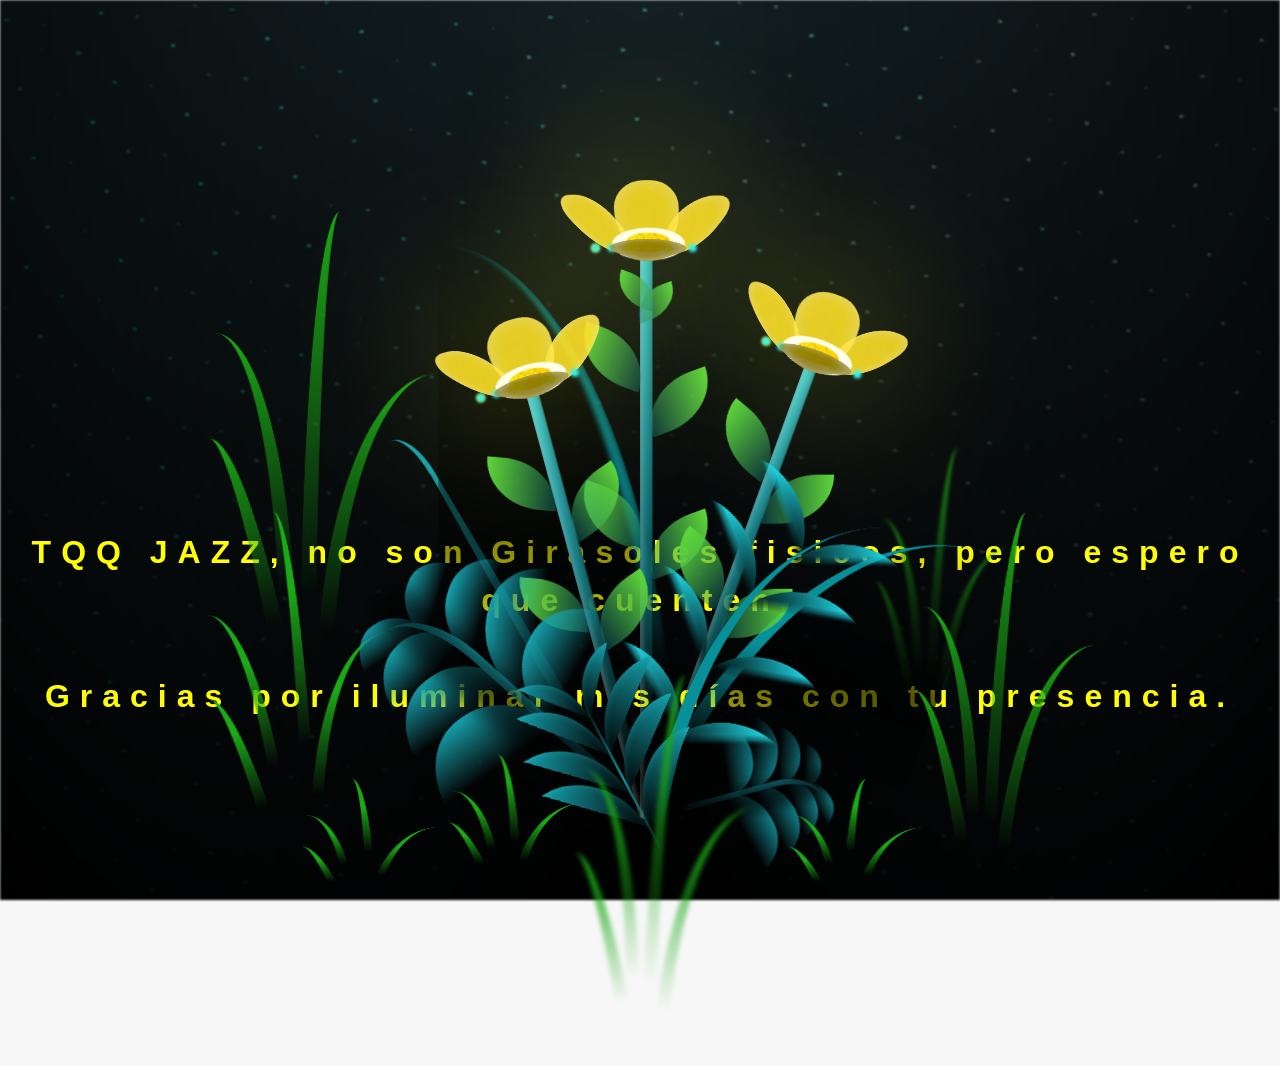
==== flower.html @ 043dde9b "Subida correcta de FlowerWeb" ====
<!DOCTYPE html>
<html lang="es">
  <head>
    <meta charset="UTF-8" />
    <meta http-equiv="X-UA-Compatible" content="IE=edge" />
    <meta name="viewport" content="width=device-width, initial-scale=1.0" />
    <link rel="stylesheet" href="css/main.css" />
    <link rel="icon" href="img/flowers.png" type="image/x-icon" />
    <title>Flower</title>
  </head>
  <body class="container">
    <audio src="sound/ChristianBasso&HaienQiu-Flowers.mp3" autoplay></audio>
    <div id="lyrics">
     
    </div>
    <h1 class="titulo">TQQ JAZZ, no son Girasoles fisicos, pero espero que cuenten. <br> <br>
      Gracias por iluminar mis días con tu presencia.</h1>
  
    <div class="night"></div>
    <div class="flowers">
      <div class="flower flower--1">
        <div class="flower__leafs flower__leafs--1">
          <div class="flower__leaf flower__leaf--1"></div>
          <div class="flower__leaf flower__leaf--2"></div>
          <div class="flower__leaf flower__leaf--3"></div>
          <div class="flower__leaf flower__leaf--4"></div>
          <div class="flower__white-circle"></div>

          <div class="flower__light flower__light--1"></div>
          <div class="flower__light flower__light--2"></div>
          <div class="flower__light flower__light--3"></div>
          <div class="flower__light flower__light--4"></div>
          <div class="flower__light flower__light--5"></div>
          <div class="flower__light flower__light--6"></div>
          <div class="flower__light flower__light--7"></div>
          <div class="flower__light flower__light--8"></div>
        </div>
        <div class="flower__line">
          <div class="flower__line__leaf flower__line__leaf--1"></div>
          <div class="flower__line__leaf flower__line__leaf--2"></div>
          <div class="flower__line__leaf flower__line__leaf--3"></div>
          <div class="flower__line__leaf flower__line__leaf--4"></div>
          <div class="flower__line__leaf flower__line__leaf--5"></div>
          <div class="flower__line__leaf flower__line__leaf--6"></div>
        </div>
      </div>

      <div class="flower flower--2">
        <div class="flower__leafs flower__leafs--2">
          <div class="flower__leaf flower__leaf--1"></div>
          <div class="flower__leaf flower__leaf--2"></div>
          <div class="flower__leaf flower__leaf--3"></div>
          <div class="flower__leaf flower__leaf--4"></div>
          <div class="flower__white-circle"></div>

          <div class="flower__light flower__light--1"></div>
          <div class="flower__light flower__light--2"></div>
          <div class="flower__light flower__light--3"></div>
          <div class="flower__light flower__light--4"></div>
          <div class="flower__light flower__light--5"></div>
          <div class="flower__light flower__light--6"></div>
          <div class="flower__light flower__light--7"></div>
          <div class="flower__light flower__light--8"></div>
        </div>
        <div class="flower__line">
          <div class="flower__line__leaf flower__line__leaf--1"></div>
          <div class="flower__line__leaf flower__line__leaf--2"></div>
          <div class="flower__line__leaf flower__line__leaf--3"></div>
          <div class="flower__line__leaf flower__line__leaf--4"></div>
        </div>
      </div>

      <div class="flower flower--3">
        <div class="flower__leafs flower__leafs--3">
          <div class="flower__leaf flower__leaf--1"></div>
          <div class="flower__leaf flower__leaf--2"></div>
          <div class="flower__leaf flower__leaf--3"></div>
          <div class="flower__leaf flower__leaf--4"></div>
          <div class="flower__white-circle"></div>

          <div class="flower__light flower__light--1"></div>
          <div class="flower__light flower__light--2"></div>
          <div class="flower__light flower__light--3"></div>
          <div class="flower__light flower__light--4"></div>
          <div class="flower__light flower__light--5"></div>
          <div class="flower__light flower__light--6"></div>
          <div class="flower__light flower__light--7"></div>
          <div class="flower__light flower__light--8"></div>
        </div>
        <div class="flower__line">
          <div class="flower__line__leaf flower__line__leaf--1"></div>
          <div class="flower__line__leaf flower__line__leaf--2"></div>
          <div class="flower__line__leaf flower__line__leaf--3"></div>
          <div class="flower__line__leaf flower__line__leaf--4"></div>
        </div>
      </div>

      <div class="grow-ans" style="--d: 1.2s">
        <div class="flower__g-long">
          <div class="flower__g-long__top"></div>
          <div class="flower__g-long__bottom"></div>
        </div>
      </div>

      <div class="growing-grass">
        <div class="flower__grass flower__grass--1">
          <div class="flower__grass--top"></div>
          <div class="flower__grass--bottom"></div>
          <div class="flower__grass__leaf flower__grass__leaf--1"></div>
          <div class="flower__grass__leaf flower__grass__leaf--2"></div>
          <div class="flower__grass__leaf flower__grass__leaf--3"></div>
          <div class="flower__grass__leaf flower__grass__leaf--4"></div>
          <div class="flower__grass__leaf flower__grass__leaf--5"></div>
          <div class="flower__grass__leaf flower__grass__leaf--6"></div>
          <div class="flower__grass__leaf flower__grass__leaf--7"></div>
          <div class="flower__grass__leaf flower__grass__leaf--8"></div>
          <div class="flower__grass__overlay"></div>
        </div>
      </div>

      <div class="growing-grass">
        <div class="flower__grass flower__grass--2">
          <div class="flower__grass--top"></div>
          <div class="flower__grass--bottom"></div>
          <div class="flower__grass__leaf flower__grass__leaf--1"></div>
          <div class="flower__grass__leaf flower__grass__leaf--2"></div>
          <div class="flower__grass__leaf flower__grass__leaf--3"></div>
          <div class="flower__grass__leaf flower__grass__leaf--4"></div>
          <div class="flower__grass__leaf flower__grass__leaf--5"></div>
          <div class="flower__grass__leaf flower__grass__leaf--6"></div>
          <div class="flower__grass__leaf flower__grass__leaf--7"></div>
          <div class="flower__grass__leaf flower__grass__leaf--8"></div>
          <div class="flower__grass__overlay"></div>
        </div>
      </div>

      <div class="grow-ans" style="--d: 2.4s">
        <div class="flower__g-right flower__g-right--1">
          <div class="leaf"></div>
        </div>
      </div>

      <div class="grow-ans" style="--d: 2.8s">
        <div class="flower__g-right flower__g-right--2">
          <div class="leaf"></div>
        </div>
      </div>

      <div class="grow-ans" style="--d: 2.8s">
        <div class="flower__g-front">
          <div
            class="flower__g-front__leaf-wrapper flower__g-front__leaf-wrapper--1"
          >
            <div class="flower__g-front__leaf"></div>
          </div>
          <div
            class="flower__g-front__leaf-wrapper flower__g-front__leaf-wrapper--2"
          >
            <div class="flower__g-front__leaf"></div>
          </div>
          <div
            class="flower__g-front__leaf-wrapper flower__g-front__leaf-wrapper--3"
          >
            <div class="flower__g-front__leaf"></div>
          </div>
          <div
            class="flower__g-front__leaf-wrapper flower__g-front__leaf-wrapper--4"
          >
            <div class="flower__g-front__leaf"></div>
          </div>
          <div
            class="flower__g-front__leaf-wrapper flower__g-front__leaf-wrapper--5"
          >
            <div class="flower__g-front__leaf"></div>
          </div>
          <div
            class="flower__g-front__leaf-wrapper flower__g-front__leaf-wrapper--6"
          >
            <div class="flower__g-front__leaf"></div>
          </div>
          <div
            class="flower__g-front__leaf-wrapper flower__g-front__leaf-wrapper--7"
          >
            <div class="flower__g-front__leaf"></div>
          </div>
          <div
            class="flower__g-front__leaf-wrapper flower__g-front__leaf-wrapper--8"
          >
            <div class="flower__g-front__leaf"></div>
          </div>
          <div class="flower__g-front__line"></div>
        </div>
      </div>

      <div class="grow-ans" style="--d: 3.2s">
        <div class="flower__g-fr">
          <div class="leaf"></div>
          <div class="flower__g-fr__leaf flower__g-fr__leaf--1"></div>
          <div class="flower__g-fr__leaf flower__g-fr__leaf--2"></div>
          <div class="flower__g-fr__leaf flower__g-fr__leaf--3"></div>
          <div class="flower__g-fr__leaf flower__g-fr__leaf--4"></div>
          <div class="flower__g-fr__leaf flower__g-fr__leaf--5"></div>
          <div class="flower__g-fr__leaf flower__g-fr__leaf--6"></div>
          <div class="flower__g-fr__leaf flower__g-fr__leaf--7"></div>
          <div class="flower__g-fr__leaf flower__g-fr__leaf--8"></div>
        </div>
      </div>

      <div class="long-g long-g--0">
        <div class="grow-ans" style="--d: 3s">
          <div class="leaf leaf--0"></div>
        </div>
        <div class="grow-ans" style="--d: 2.2s">
          <div class="leaf leaf--1"></div>
        </div>
        <div class="grow-ans" style="--d: 3.4s">
          <div class="leaf leaf--2"></div>
        </div>
        <div class="grow-ans" style="--d: 3.6s">
          <div class="leaf leaf--3"></div>
        </div>
      </div>

      <div class="long-g long-g--1">
        <div class="grow-ans" style="--d: 3.6s">
          <div class="leaf leaf--0"></div>
        </div>
        <div class="grow-ans" style="--d: 3.8s">
          <div class="leaf leaf--1"></div>
        </div>
        <div class="grow-ans" style="--d: 4s">
          <div class="leaf leaf--2"></div>
        </div>
        <div class="grow-ans" style="--d: 4.2s">
          <div class="leaf leaf--3"></div>
        </div>
      </div>

      <div class="long-g long-g--2">
        <div class="grow-ans" style="--d: 4s">
          <div class="leaf leaf--0"></div>
        </div>
        <div class="grow-ans" style="--d: 4.2s">
          <div class="leaf leaf--1"></div>
        </div>
        <div class="grow-ans" style="--d: 4.4s">
          <div class="leaf leaf--2"></div>
        </div>
        <div class="grow-ans" style="--d: 4.6s">
          <div class="leaf leaf--3"></div>
        </div>
      </div>

      <div class="long-g long-g--3">
        <div class="grow-ans" style="--d: 4s">
          <div class="leaf leaf--0"></div>
        </div>
        <div class="grow-ans" style="--d: 4.2s">
          <div class="leaf leaf--1"></div>
        </div>
        <div class="grow-ans" style="--d: 3s">
          <div class="leaf leaf--2"></div>
        </div>
        <div class="grow-ans" style="--d: 3.6s">
          <div class="leaf leaf--3"></div>
        </div>
      </div>

      <div class="long-g long-g--4">
        <div class="grow-ans" style="--d: 4s">
          <div class="leaf leaf--0"></div>
        </div>
        <div class="grow-ans" style="--d: 4.2s">
          <div class="leaf leaf--1"></div>
        </div>
        <div class="grow-ans" style="--d: 3s">
          <div class="leaf leaf--2"></div>
        </div>
        <div class="grow-ans" style="--d: 3.6s">
          <div class="leaf leaf--3"></div>
        </div>
      </div>

      <div class="long-g long-g--5">
        <div class="grow-ans" style="--d: 4s">
          <div class="leaf leaf--0"></div>
        </div>
        <div class="grow-ans" style="--d: 4.2s">
          <div class="leaf leaf--1"></div>
        </div>
        <div class="grow-ans" style="--d: 3s">
          <div class="leaf leaf--2"></div>
        </div>
        <div class="grow-ans" style="--d: 3.6s">
          <div class="leaf leaf--3"></div>
        </div>
      </div>

      <div class="long-g long-g--6">
        <div class="grow-ans" style="--d: 4.2s">
          <div class="leaf leaf--0"></div>
        </div>
        <div class="grow-ans" style="--d: 4.4s">
          <div class="leaf leaf--1"></div>
        </div>
        <div class="grow-ans" style="--d: 4.6s">
          <div class="leaf leaf--2"></div>
        </div>
        <div class="grow-ans" style="--d: 4.8s">
          <div class="leaf leaf--3"></div>
        </div>
      </div>

      <div class="long-g long-g--7">
        <div class="grow-ans" style="--d: 3s">
          <div class="leaf leaf--0"></div>
        </div>
        <div class="grow-ans" style="--d: 3.2s">
          <div class="leaf leaf--1"></div>
        </div>
        <div class="grow-ans" style="--d: 3.5s">
          <div class="leaf leaf--2"></div>
        </div>
        <div class="grow-ans" style="--d: 3.6s">
          <div class="leaf leaf--3"></div>
        </div>
      </div>
    </div>
    <script src="anim.js"></script>
    <script src="main.js"></script>
  </body>
</html>
---- css/main.css ----
*,
*::after,
*::before {
  padding: 0;
  margin: 0;
  box-sizing: border-box;
}

:root {
  --dark-color: #000;
}

body {
  display: flex;
  align-items: flex-end;
  justify-content: center;
  min-height: 100vh;
  background-color: var(--dark-color);
  overflow: hidden;
  perspective: 1000px;
}

#lyrics {
  font-size: 28px;
  font-family: "Franklin Gothic Medium", "Arial Narrow", Arial, sans-serif;
  color: white;
  position: absolute;
  margin-bottom: 20%;
  z-index: 1;
  font-weight: bold;
  letter-spacing: 4px;
}
@media only screen and (max-width: 600px) {
  /* Estilos específicos para dispositivos con un ancho máximo de 600px */
  #lyrics {
      font-size: 14px; /* Reduce el tamaño del texto para dispositivos más pequeños */
      margin-bottom: 530px;
      letter-spacing: 3px;
  }

}
.titulo {
  margin-bottom: 180px;
  font-family: "Arial Narrow", Arial, sans-serif;
  color: yellow;
  position: absolute;
  font-weight: bold;
  letter-spacing: 10px;
  opacity: 0;
  animation: fadeIn 3s ease-in-out forwards;
  text-align: center;
}
@keyframes fadeIn {
  from {
    opacity: 0;
  }
  to {
    opacity: 1;
  }
}

.night {
  z-index: -1;
  position: absolute;
  left: 50%;
  top: 0;
  transform: translateX(-50%);
  width: 100%;
  height: 100%;
  filter: blur(0.1vmin);
  background-image: radial-gradient(
      ellipse at top,
      transparent 0%,
      var(--dark-color)
    ),
    radial-gradient(
      ellipse at bottom,
      var(--dark-color),
      rgba(145, 233, 255, 0.2)
    ),
    repeating-linear-gradient(
      220deg,
      rgb(0, 0, 0) 0px,
      rgb(0, 0, 0) 19px,
      transparent 19px,
      transparent 22px
    ),
    repeating-linear-gradient(
      189deg,
      rgb(0, 0, 0) 0px,
      rgb(0, 0, 0) 19px,
      transparent 19px,
      transparent 22px
    ),
    repeating-linear-gradient(
      148deg,
      rgb(0, 0, 0) 0px,
      rgb(0, 0, 0) 19px,
      transparent 19px,
      transparent 22px
    ),
    linear-gradient(90deg, rgb(0, 255, 250), rgb(240, 240, 240));
}

.flowers {
  position: relative;
  transform: scale(0.9);
  /*margin-bottom: 100px;
  */
}

@media only screen and (max-width: 600px) {
  /* Estilos específicos para dispositivos con un ancho máximo de 600px */
.flowers {
      font-size: 14px;
      margin-bottom: 35%;
      letter-spacing: 3px;
      transform: scale(1.0);
}

}

.flower {
  position: absolute;
  bottom: 10vmin;
  transform-origin: bottom center;
  z-index: 10;
  --fl-speed: 0.8s;
}
.flower--1 {
  -webkit-animation: moving-flower-1 4s linear infinite;
  animation: moving-flower-1 4s linear infinite;
}
.flower--1 .flower__line {
  height: 70vmin;
  -webkit-animation-delay: 0.3s;
  animation-delay: 0.3s;
}
.flower--1 .flower__line__leaf--1 {
  -webkit-animation: blooming-leaf-right var(--fl-speed) 1.6s backwards;
  animation: blooming-leaf-right var(--fl-speed) 1.6s backwards;
}
.flower--1 .flower__line__leaf--2 {
  -webkit-animation: blooming-leaf-right var(--fl-speed) 1.4s backwards;
  animation: blooming-leaf-right var(--fl-speed) 1.4s backwards;
}
.flower--1 .flower__line__leaf--3 {
  -webkit-animation: blooming-leaf-left var(--fl-speed) 1.2s backwards;
  animation: blooming-leaf-left var(--fl-speed) 1.2s backwards;
}
.flower--1 .flower__line__leaf--4 {
  -webkit-animation: blooming-leaf-left var(--fl-speed) 1s backwards;
  animation: blooming-leaf-left var(--fl-speed) 1s backwards;
}
.flower--1 .flower__line__leaf--5 {
  -webkit-animation: blooming-leaf-right var(--fl-speed) 1.8s backwards;
  animation: blooming-leaf-right var(--fl-speed) 1.8s backwards;
}
.flower--1 .flower__line__leaf--6 {
  -webkit-animation: blooming-leaf-left var(--fl-speed) 2s backwards;
  animation: blooming-leaf-left var(--fl-speed) 2s backwards;
}
.flower--2 {
  left: 50%;
  transform: rotate(20deg);
  -webkit-animation: moving-flower-2 4s linear infinite;
  animation: moving-flower-2 4s linear infinite;
}
.flower--2 .flower__line {
  height: 60vmin;
  -webkit-animation-delay: 0.6s;
  animation-delay: 0.6s;
}
.flower--2 .flower__line__leaf--1 {
  -webkit-animation: blooming-leaf-right var(--fl-speed) 1.9s backwards;
  animation: blooming-leaf-right var(--fl-speed) 1.9s backwards;
}
.flower--2 .flower__line__leaf--2 {
  -webkit-animation: blooming-leaf-right var(--fl-speed) 1.7s backwards;
  animation: blooming-leaf-right var(--fl-speed) 1.7s backwards;
}
.flower--2 .flower__line__leaf--3 {
  -webkit-animation: blooming-leaf-left var(--fl-speed) 1.5s backwards;
  animation: blooming-leaf-left var(--fl-speed) 1.5s backwards;
}
.flower--2 .flower__line__leaf--4 {
  -webkit-animation: blooming-leaf-left var(--fl-speed) 1.3s backwards;
  animation: blooming-leaf-left var(--fl-speed) 1.3s backwards;
}
.flower--3 {
  left: 50%;
  transform: rotate(-15deg);
  -webkit-animation: moving-flower-3 4s linear infinite;
  animation: moving-flower-3 4s linear infinite;
}
.flower--3 .flower__line {
  -webkit-animation-delay: 0.9s;
  animation-delay: 0.9s;
}
.flower--3 .flower__line__leaf--1 {
  -webkit-animation: blooming-leaf-right var(--fl-speed) 2.5s backwards;
  animation: blooming-leaf-right var(--fl-speed) 2.5s backwards;
}
.flower--3 .flower__line__leaf--2 {
  -webkit-animation: blooming-leaf-right var(--fl-speed) 2.3s backwards;
  animation: blooming-leaf-right var(--fl-speed) 2.3s backwards;
}
.flower--3 .flower__line__leaf--3 {
  -webkit-animation: blooming-leaf-left var(--fl-speed) 2.1s backwards;
  animation: blooming-leaf-left var(--fl-speed) 2.1s backwards;
}
.flower--3 .flower__line__leaf--4 {
  -webkit-animation: blooming-leaf-left var(--fl-speed) 1.9s backwards;
  animation: blooming-leaf-left var(--fl-speed) 1.9s backwards;
}
.flower__leafs {
  position: relative;
  -webkit-animation: blooming-flower 2s backwards;
  animation: blooming-flower 2s backwards;
}
.flower__leafs--1 {
  -webkit-animation-delay: 1.1s;
  animation-delay: 1.1s;
}
.flower__leafs--2 {
  -webkit-animation-delay: 1.4s;
  animation-delay: 1.4s;
}
.flower__leafs--3 {
  -webkit-animation-delay: 1.7s;
  animation-delay: 1.7s;
}
.flower__leafs::after {
  content: "";
  position: absolute;
  left: 0;
  top: 0;
  transform: translate(-50%, -100%);
  width: 8vmin;
  height: 8vmin;
  background-color: #f9fd25;
  /* background-color: #fd2525; */
  filter: blur(10vmin);
}
.flower__leaf {
  position: absolute;
  bottom: 0;
  left: 50%;
  width: 8vmin;
  height: 11vmin;
  border-radius: 51% 49% 47% 53%/44% 45% 55% 69%;
  background-color: #253bfd;
  background-color: #fddd25;
  transform-origin: bottom center;
  opacity: 0.9;
  box-shadow: inset 0 0 2vmin rgba(255, 255, 255, 0.5);
}
.flower__leaf--1 {
  transform: translate(-10%, 1%) rotateY(40deg) rotateX(-50deg);
}
.flower__leaf--2 {
  transform: translate(-50%, -4%) rotateX(40deg);
}
.flower__leaf--3 {
  transform: translate(-90%, 0%) rotateY(45deg) rotateX(50deg);
}
.flower__leaf--4 {
  width: 8vmin;
  height: 8vmin;
  transform-origin: bottom left;
  border-radius: 4vmin 10vmin 4vmin 4vmin;
  transform: translate(0%, 18%) rotateX(70deg) rotate(-43deg);
  background-color: #7c6901;
  z-index: 1;
  opacity: 0.8;
}
.flower__white-circle {
  position: absolute;
  left: -3.5vmin;
  top: -3vmin;
  width: 9vmin;
  height: 4vmin;
  border-radius: 50%;
  background-color: #fff;
}
.flower__white-circle::after {
  content: "";
  position: absolute;
  left: 50%;
  top: 45%;
  transform: translate(-50%, -50%);
  width: 60%;
  height: 60%;
  border-radius: inherit;
  background-image: repeating-linear-gradient(
      135deg,
      rgba(0, 0, 0, 0.03) 0px,
      rgba(0, 0, 0, 0.03) 1px,
      transparent 1px,
      transparent 12px
    ),
    repeating-linear-gradient(
      45deg,
      rgba(0, 0, 0, 0.03) 0px,
      rgba(0, 0, 0, 0.03) 1px,
      transparent 1px,
      transparent 12px
    ),
    repeating-linear-gradient(
      67.5deg,
      rgba(0, 0, 0, 0.03) 0px,
      rgba(0, 0, 0, 0.03) 1px,
      transparent 1px,
      transparent 12px
    ),
    repeating-linear-gradient(
      135deg,
      rgba(0, 0, 0, 0.03) 0px,
      rgba(0, 0, 0, 0.03) 1px,
      transparent 1px,
      transparent 12px
    ),
    repeating-linear-gradient(
      45deg,
      rgba(0, 0, 0, 0.03) 0px,
      rgba(0, 0, 0, 0.03) 1px,
      transparent 1px,
      transparent 12px
    ),
    repeating-linear-gradient(
      112.5deg,
      rgba(0, 0, 0, 0.03) 0px,
      rgba(0, 0, 0, 0.03) 1px,
      transparent 1px,
      transparent 12px
    ),
    repeating-linear-gradient(
      112.5deg,
      rgba(0, 0, 0, 0.03) 0px,
      rgba(0, 0, 0, 0.03) 1px,
      transparent 1px,
      transparent 12px
    ),
    repeating-linear-gradient(
      45deg,
      rgba(0, 0, 0, 0.03) 0px,
      rgba(0, 0, 0, 0.03) 1px,
      transparent 1px,
      transparent 12px
    ),
    repeating-linear-gradient(
      22.5deg,
      rgba(0, 0, 0, 0.03) 0px,
      rgba(0, 0, 0, 0.03) 1px,
      transparent 1px,
      transparent 12px
    ),
    repeating-linear-gradient(
      45deg,
      rgba(0, 0, 0, 0.03) 0px,
      rgba(0, 0, 0, 0.03) 1px,
      transparent 1px,
      transparent 12px
    ),
    repeating-linear-gradient(
      22.5deg,
      rgba(0, 0, 0, 0.03) 0px,
      rgba(0, 0, 0, 0.03) 1px,
      transparent 1px,
      transparent 12px
    ),
    repeating-linear-gradient(
      135deg,
      rgba(0, 0, 0, 0.03) 0px,
      rgba(0, 0, 0, 0.03) 1px,
      transparent 1px,
      transparent 12px
    ),
    repeating-linear-gradient(
      157.5deg,
      rgba(0, 0, 0, 0.03) 0px,
      rgba(0, 0, 0, 0.03) 1px,
      transparent 1px,
      transparent 12px
    ),
    repeating-linear-gradient(
      67.5deg,
      rgba(0, 0, 0, 0.03) 0px,
      rgba(0, 0, 0, 0.03) 1px,
      transparent 1px,
      transparent 12px
    ),
    repeating-linear-gradient(
      67.5deg,
      rgba(0, 0, 0, 0.03) 0px,
      rgba(0, 0, 0, 0.03) 1px,
      transparent 1px,
      transparent 12px
    ),
    linear-gradient(90deg, rgb(255, 235, 18), rgb(255, 206, 0));
}
.flower__line {
  height: 55vmin;
  width: 1.5vmin;
  background-image: linear-gradient(
      to left,
      rgba(0, 0, 0, 0.2),
      transparent,
      rgba(255, 255, 255, 0.2)
    ),
    linear-gradient(to top, transparent 10%, #14757a, #39c6d6);
  box-shadow: inset 0 0 2px rgba(0, 0, 0, 0.5);
  -webkit-animation: grow-flower-tree 4s backwards;
  animation: grow-flower-tree 4s backwards;
}
.flower__line__leaf {
  --w: 7vmin;
  --h: calc(var(--w) + 2vmin);
  position: absolute;
  top: 20%;
  left: 90%;
  width: var(--w);
  height: var(--h);
  border-top-right-radius: var(--h);
  border-bottom-left-radius: var(--h);
  background-image: linear-gradient(to top, rgba(20, 117, 122, 0.4), #5ed639);
}
.flower__line__leaf--1 {
  transform: rotate(70deg) rotateY(30deg);
}
.flower__line__leaf--2 {
  top: 45%;
  transform: rotate(70deg) rotateY(30deg);
}
.flower__line__leaf--3,
.flower__line__leaf--4,
.flower__line__leaf--6 {
  border-top-right-radius: 0;
  border-bottom-left-radius: 0;
  border-top-left-radius: var(--h);
  border-bottom-right-radius: var(--h);
  left: -460%;
  top: 12%;
  transform: rotate(-70deg) rotateY(30deg);
}
.flower__line__leaf--4 {
  top: 40%;
}
.flower__line__leaf--5 {
  top: 0;
  transform-origin: left;
  transform: rotate(70deg) rotateY(30deg) scale(0.6);
}
.flower__line__leaf--6 {
  top: -2%;
  left: -450%;
  transform-origin: right;
  transform: rotate(-70deg) rotateY(30deg) scale(0.6);
}
.flower__light {
  position: absolute;
  bottom: 0vmin;
  width: 1vmin;
  height: 1vmin;
  background-color: rgb(255, 251, 0);
  border-radius: 50%;
  filter: blur(0.2vmin);
  -webkit-animation: light-ans 4s linear infinite backwards;
  animation: light-ans 4s linear infinite backwards;
}
.flower__light:nth-child(odd) {
  background-color: #23f0ff;
}
.flower__light--1 {
  left: -2vmin;
  -webkit-animation-delay: 1s;
  animation-delay: 1s;
}
.flower__light--2 {
  left: 3vmin;
  -webkit-animation-delay: 0.5s;
  animation-delay: 0.5s;
}
.flower__light--3 {
  left: -6vmin;
  -webkit-animation-delay: 0.3s;
  animation-delay: 0.3s;
}
.flower__light--4 {
  left: 6vmin;
  -webkit-animation-delay: 0.9s;
  animation-delay: 0.9s;
}
.flower__light--5 {
  left: -1vmin;
  -webkit-animation-delay: 1.5s;
  animation-delay: 1.5s;
}
.flower__light--6 {
  left: -4vmin;
  -webkit-animation-delay: 3s;
  animation-delay: 3s;
}
.flower__light--7 {
  left: 3vmin;
  -webkit-animation-delay: 2s;
  animation-delay: 2s;
}
.flower__light--8 {
  left: -6vmin;
  -webkit-animation-delay: 3.5s;
  animation-delay: 3.5s;
}
.flower__grass {
  --c: #159faa;
  --line-w: 1.5vmin;
  position: absolute;
  bottom: 12vmin;
  left: -7vmin;
  display: flex;
  flex-direction: column;
  align-items: flex-end;
  z-index: 20;
  transform-origin: bottom center;
  transform: rotate(-48deg) rotateY(40deg);
}
.flower__grass--1 {
  -webkit-animation: moving-grass 2s linear infinite;
  animation: moving-grass 2s linear infinite;
}
.flower__grass--2 {
  left: 2vmin;
  bottom: 10vmin;
  transform: scale(0.5) rotate(75deg) rotateX(10deg) rotateY(-200deg);
  opacity: 0.8;
  z-index: 0;
  -webkit-animation: moving-grass--2 1.5s linear infinite;
  animation: moving-grass--2 1.5s linear infinite;
}
.flower__grass--top {
  width: 7vmin;
  height: 10vmin;
  border-top-right-radius: 100%;
  border-right: var(--line-w) solid var(--c);
  transform-origin: bottom center;
  transform: rotate(-2deg);
}
.flower__grass--bottom {
  margin-top: -2px;
  width: var(--line-w);
  height: 25vmin;
  background-image: linear-gradient(to top, transparent, var(--c));
}
.flower__grass__leaf {
  --size: 10vmin;
  position: absolute;
  width: calc(var(--size) * 2.1);
  height: var(--size);
  border-top-left-radius: var(--size);
  border-top-right-radius: var(--size);
  background-image: linear-gradient(
    to top,
    transparent,
    transparent 30%,
    var(--c)
  );
  z-index: 100;
}
.flower__grass__leaf--1 {
  top: -6%;
  left: 30%;
  --size: 6vmin;
  transform: rotate(-20deg);
  -webkit-animation: growing-grass-ans--1 2s 2.6s backwards;
  animation: growing-grass-ans--1 2s 2.6s backwards;
}
@-webkit-keyframes growing-grass-ans--1 {
  0% {
    transform-origin: bottom left;
    transform: rotate(-20deg) scale(0);
  }
}
@keyframes growing-grass-ans--1 {
  0% {
    transform-origin: bottom left;
    transform: rotate(-20deg) scale(0);
  }
}
.flower__grass__leaf--2 {
  top: -5%;
  left: -110%;
  --size: 6vmin;
  transform: rotate(10deg);
  -webkit-animation: growing-grass-ans--2 2s 2.4s linear backwards;
  animation: growing-grass-ans--2 2s 2.4s linear backwards;
}
@-webkit-keyframes growing-grass-ans--2 {
  0% {
    transform-origin: bottom right;
    transform: rotate(10deg) scale(0);
  }
}
@keyframes growing-grass-ans--2 {
  0% {
    transform-origin: bottom right;
    transform: rotate(10deg) scale(0);
  }
}
.flower__grass__leaf--3 {
  top: 5%;
  left: 60%;
  --size: 8vmin;
  transform: rotate(-18deg) rotateX(-20deg);
  -webkit-animation: growing-grass-ans--3 2s 2.2s linear backwards;
  animation: growing-grass-ans--3 2s 2.2s linear backwards;
}
@-webkit-keyframes growing-grass-ans--3 {
  0% {
    transform-origin: bottom left;
    transform: rotate(-18deg) rotateX(-20deg) scale(0);
  }
}
@keyframes growing-grass-ans--3 {
  0% {
    transform-origin: bottom left;
    transform: rotate(-18deg) rotateX(-20deg) scale(0);
  }
}
.flower__grass__leaf--4 {
  top: 6%;
  left: -135%;
  --size: 8vmin;
  transform: rotate(2deg);
  -webkit-animation: growing-grass-ans--4 2s 2s linear backwards;
  animation: growing-grass-ans--4 2s 2s linear backwards;
}
@-webkit-keyframes growing-grass-ans--4 {
  0% {
    transform-origin: bottom right;
    transform: rotate(2deg) scale(0);
  }
}
@keyframes growing-grass-ans--4 {
  0% {
    transform-origin: bottom right;
    transform: rotate(2deg) scale(0);
  }
}
.flower__grass__leaf--5 {
  top: 20%;
  left: 60%;
  --size: 10vmin;
  transform: rotate(-24deg) rotateX(-20deg);
  -webkit-animation: growing-grass-ans--5 2s 1.8s linear backwards;
  animation: growing-grass-ans--5 2s 1.8s linear backwards;
}
@-webkit-keyframes growing-grass-ans--5 {
  0% {
    transform-origin: bottom left;
    transform: rotate(-24deg) rotateX(-20deg) scale(0);
  }
}
@keyframes growing-grass-ans--5 {
  0% {
    transform-origin: bottom left;
    transform: rotate(-24deg) rotateX(-20deg) scale(0);
  }
}
.flower__grass__leaf--6 {
  top: 22%;
  left: -180%;
  --size: 10vmin;
  transform: rotate(10deg);
  -webkit-animation: growing-grass-ans--6 2s 1.6s linear backwards;
  animation: growing-grass-ans--6 2s 1.6s linear backwards;
}
@-webkit-keyframes growing-grass-ans--6 {
  0% {
    transform-origin: bottom right;
    transform: rotate(10deg) scale(0);
  }
}
@keyframes growing-grass-ans--6 {
  0% {
    transform-origin: bottom right;
    transform: rotate(10deg) scale(0);
  }
}
.flower__grass__leaf--7 {
  top: 39%;
  left: 70%;
  --size: 10vmin;
  transform: rotate(-10deg);
  -webkit-animation: growing-grass-ans--7 2s 1.4s linear backwards;
  animation: growing-grass-ans--7 2s 1.4s linear backwards;
}
@-webkit-keyframes growing-grass-ans--7 {
  0% {
    transform-origin: bottom left;
    transform: rotate(-10deg) scale(0);
  }
}
@keyframes growing-grass-ans--7 {
  0% {
    transform-origin: bottom left;
    transform: rotate(-10deg) scale(0);
  }
}
.flower__grass__leaf--8 {
  top: 40%;
  left: -215%;
  --size: 11vmin;
  transform: rotate(10deg);
  -webkit-animation: growing-grass-ans--8 2s 1.2s linear backwards;
  animation: growing-grass-ans--8 2s 1.2s linear backwards;
}
@-webkit-keyframes growing-grass-ans--8 {
  0% {
    transform-origin: bottom right;
    transform: rotate(10deg) scale(0);
  }
}
@keyframes growing-grass-ans--8 {
  0% {
    transform-origin: bottom right;
    transform: rotate(10deg) scale(0);
  }
}
.flower__grass__overlay {
  position: absolute;
  top: -10%;
  right: 0%;
  width: 100%;
  height: 100%;
  background-color: rgba(0, 0, 0, 0.6);
  filter: blur(1.5vmin);
  z-index: 100;
}
.flower__g-long {
  --w: 2vmin;
  --h: 6vmin;
  --c: #159faa;
  position: absolute;
  bottom: 10vmin;
  left: -3vmin;
  transform-origin: bottom center;
  transform: rotate(-30deg) rotateY(-20deg);
  display: flex;
  flex-direction: column;
  align-items: flex-end;
  -webkit-animation: flower-g-long-ans 3s linear infinite;
  animation: flower-g-long-ans 3s linear infinite;
}
@-webkit-keyframes flower-g-long-ans {
  0%,
  100% {
    transform: rotate(-30deg) rotateY(-20deg);
  }
  50% {
    transform: rotate(-32deg) rotateY(-20deg);
  }
}
@keyframes flower-g-long-ans {
  0%,
  100% {
    transform: rotate(-30deg) rotateY(-20deg);
  }
  50% {
    transform: rotate(-32deg) rotateY(-20deg);
  }
}
.flower__g-long__top {
  top: calc(var(--h) * -1);
  width: calc(var(--w) + 1vmin);
  height: var(--h);
  border-top-right-radius: 100%;
  border-right: 0.7vmin solid var(--c);
  transform: translate(-0.7vmin, 1vmin);
}
.flower__g-long__bottom {
  width: var(--w);
  height: 50vmin;
  transform-origin: bottom center;
  background-image: linear-gradient(to top, transparent 30%, var(--c));
  box-shadow: inset 0 0 2px rgba(0, 0, 0, 0.5);
  -webkit-clip-path: polygon(35% 0, 65% 1%, 100% 100%, 0% 100%);
  clip-path: polygon(35% 0, 65% 1%, 100% 100%, 0% 100%);
}
.flower__g-right {
  position: absolute;
  bottom: 6vmin;
  left: -2vmin;
  transform-origin: bottom left;
  transform: rotate(20deg);
}
.flower__g-right .leaf {
  width: 30vmin;
  height: 50vmin;
  border-top-left-radius: 100%;
  border-left: 2vmin solid #079097;
  background-image: linear-gradient(
    to bottom,
    transparent,
    var(--dark-color) 60%
  );
  -webkit-mask-image: linear-gradient(to top, transparent 30%, #079097 60%);
}
.flower__g-right--1 {
  -webkit-animation: flower-g-right-ans 2.5s linear infinite;
  animation: flower-g-right-ans 2.5s linear infinite;
}
.flower__g-right--2 {
  left: 5vmin;
  transform: rotateY(-180deg);
  -webkit-animation: flower-g-right-ans--2 3s linear infinite;
  animation: flower-g-right-ans--2 3s linear infinite;
}
.flower__g-right--2 .leaf {
  height: 75vmin;
  filter: blur(0.3vmin);
  opacity: 0.8;
}
@-webkit-keyframes flower-g-right-ans {
  0%,
  100% {
    transform: rotate(20deg);
  }
  50% {
    transform: rotate(24deg) rotateX(-20deg);
  }
}
@keyframes flower-g-right-ans {
  0%,
  100% {
    transform: rotate(20deg);
  }
  50% {
    transform: rotate(24deg) rotateX(-20deg);
  }
}
@-webkit-keyframes flower-g-right-ans--2 {
  0%,
  100% {
    transform: rotateY(-180deg) rotate(0deg) rotateX(-20deg);
  }
  50% {
    transform: rotateY(-180deg) rotate(6deg) rotateX(-20deg);
  }
}
@keyframes flower-g-right-ans--2 {
  0%,
  100% {
    transform: rotateY(-180deg) rotate(0deg) rotateX(-20deg);
  }
  50% {
    transform: rotateY(-180deg) rotate(6deg) rotateX(-20deg);
  }
}
.flower__g-front {
  position: absolute;
  bottom: 6vmin;
  left: 2.5vmin;
  z-index: 100;
  transform-origin: bottom center;
  transform: rotate(-28deg) rotateY(30deg) scale(1.04);
  -webkit-animation: flower__g-front-ans 2s linear infinite;
  animation: flower__g-front-ans 2s linear infinite;
}
@-webkit-keyframes flower__g-front-ans {
  0%,
  100% {
    transform: rotate(-28deg) rotateY(30deg) scale(1.04);
  }
  50% {
    transform: rotate(-35deg) rotateY(40deg) scale(1.04);
  }
}
@keyframes flower__g-front-ans {
  0%,
  100% {
    transform: rotate(-28deg) rotateY(30deg) scale(1.04);
  }
  50% {
    transform: rotate(-35deg) rotateY(40deg) scale(1.04);
  }
}
.flower__g-front__line {
  width: 0.3vmin;
  height: 20vmin;
  background-image: linear-gradient(
    to top,
    transparent,
    #079097,
    transparent 100%
  );
  position: relative;
}
.flower__g-front__leaf-wrapper {
  position: absolute;
  top: 0;
  left: 0;
  transform-origin: bottom left;
  transform: rotate(10deg);
}
.flower__g-front__leaf-wrapper:nth-child(even) {
  left: 0vmin;
  transform: rotateY(-180deg) rotate(5deg);
  -webkit-animation: flower__g-front__leaf-left-ans 1s ease-in backwards;
  animation: flower__g-front__leaf-left-ans 1s ease-in backwards;
}
.flower__g-front__leaf-wrapper:nth-child(odd) {
  -webkit-animation: flower__g-front__leaf-ans 1s ease-in backwards;
  animation: flower__g-front__leaf-ans 1s ease-in backwards;
}
.flower__g-front__leaf-wrapper--1 {
  top: -8vmin;
  transform: scale(0.7);
  -webkit-animation: flower__g-front__leaf-ans 1s 5.5s ease-in backwards !important;
  animation: flower__g-front__leaf-ans 1s 5.5s ease-in backwards !important;
}
.flower__g-front__leaf-wrapper--2 {
  top: -8vmin;
  transform: rotateY(-180deg) scale(0.7) !important;
  -webkit-animation: flower__g-front__leaf-left-ans-2 1s 4.6s ease-in backwards !important;
  animation: flower__g-front__leaf-left-ans-2 1s 4.6s ease-in backwards !important;
}
.flower__g-front__leaf-wrapper--3 {
  top: -3vmin;
  -webkit-animation: flower__g-front__leaf-ans 1s 4.6s ease-in backwards;
  animation: flower__g-front__leaf-ans 1s 4.6s ease-in backwards;
}
.flower__g-front__leaf-wrapper--4 {
  top: -3vmin;
  transform: rotateY(-180deg) scale(0.9) !important;
  -webkit-animation: flower__g-front__leaf-left-ans-2 1s 4.6s ease-in backwards !important;
  animation: flower__g-front__leaf-left-ans-2 1s 4.6s ease-in backwards !important;
}
@-webkit-keyframes flower__g-front__leaf-left-ans-2 {
  0% {
    transform: rotateY(-180deg) scale(0);
  }
}
@keyframes flower__g-front__leaf-left-ans-2 {
  0% {
    transform: rotateY(-180deg) scale(0);
  }
}
.flower__g-front__leaf-wrapper--5,
.flower__g-front__leaf-wrapper--6 {
  top: 2vmin;
}
.flower__g-front__leaf-wrapper--7,
.flower__g-front__leaf-wrapper--8 {
  top: 6.5vmin;
}
.flower__g-front__leaf-wrapper--2 {
  -webkit-animation-delay: 5.2s !important;
  animation-delay: 5.2s !important;
}
.flower__g-front__leaf-wrapper--3 {
  -webkit-animation-delay: 4.9s !important;
  animation-delay: 4.9s !important;
}
.flower__g-front__leaf-wrapper--5 {
  -webkit-animation-delay: 4.3s !important;
  animation-delay: 4.3s !important;
}
.flower__g-front__leaf-wrapper--6 {
  -webkit-animation-delay: 4.1s !important;
  animation-delay: 4.1s !important;
}
.flower__g-front__leaf-wrapper--7 {
  -webkit-animation-delay: 3.8s !important;
  animation-delay: 3.8s !important;
}
.flower__g-front__leaf-wrapper--8 {
  -webkit-animation-delay: 3.5s !important;
  animation-delay: 3.5s !important;
}
@-webkit-keyframes flower__g-front__leaf-ans {
  0% {
    transform: rotate(10deg) scale(0);
  }
}
@keyframes flower__g-front__leaf-ans {
  0% {
    transform: rotate(10deg) scale(0);
  }
}
@-webkit-keyframes flower__g-front__leaf-left-ans {
  0% {
    transform: rotateY(-180deg) rotate(5deg) scale(0);
  }
}
@keyframes flower__g-front__leaf-left-ans {
  0% {
    transform: rotateY(-180deg) rotate(5deg) scale(0);
  }
}
.flower__g-front__leaf {
  width: 10vmin;
  height: 10vmin;
  border-radius: 100% 0% 0% 100%/100% 100% 0% 0%;
  box-shadow: inset 0 2px 1vmin hsla(184deg, 97%, 58%, 0.2);
  background-image: linear-gradient(
      to bottom left,
      transparent,
      var(--dark-color)
    ),
    linear-gradient(to bottom right, #159faa 50%, transparent 50%, transparent);
  -webkit-mask-image: linear-gradient(
    to bottom right,
    #159faa 50%,
    transparent 50%,
    transparent
  );
  mask-image: linear-gradient(
    to bottom right,
    #159faa 50%,
    transparent 50%,
    transparent
  );
}
.flower__g-fr {
  position: absolute;
  bottom: -4vmin;
  left: vmin;
  transform-origin: bottom left;
  z-index: 10;
  -webkit-animation: flower__g-fr-ans 2s linear infinite;
  animation: flower__g-fr-ans 2s linear infinite;
}
@-webkit-keyframes flower__g-fr-ans {
  0%,
  100% {
    transform: rotate(2deg);
  }
  50% {
    transform: rotate(4deg);
  }
}
@keyframes flower__g-fr-ans {
  0%,
  100% {
    transform: rotate(2deg);
  }
  50% {
    transform: rotate(4deg);
  }
}
.flower__g-fr .leaf {
  width: 30vmin;
  height: 50vmin;
  border-top-left-radius: 100%;
  border-left: 2vmin solid #079097;
  -webkit-mask-image: linear-gradient(to top, transparent 25%, #079097 50%);
  position: relative;
  z-index: 1;
}
.flower__g-fr__leaf {
  position: absolute;
  top: 0;
  left: 0;
  width: 10vmin;
  height: 10vmin;
  border-radius: 100% 0% 0% 100%/100% 100% 0% 0%;
  box-shadow: inset 0 2px 1vmin hsla(184deg, 97%, 58%, 0.2);
  background-image: linear-gradient(
      to bottom left,
      transparent,
      var(--dark-color) 98%
    ),
    linear-gradient(to bottom right, #23f0ff 45%, transparent 50%, transparent);
  -webkit-mask-image: linear-gradient(
    135deg,
    #159faa 40%,
    transparent 50%,
    transparent
  );
}
.flower__g-fr__leaf--1 {
  left: 20vmin;
  transform: rotate(45deg);
  -webkit-animation: flower__g-fr-leaft-ans-1 0.5s 5.2s linear backwards;
  animation: flower__g-fr-leaft-ans-1 0.5s 5.2s linear backwards;
}
@-webkit-keyframes flower__g-fr-leaft-ans-1 {
  0% {
    transform-origin: left;
    transform: rotate(45deg) scale(0);
  }
}
@keyframes flower__g-fr-leaft-ans-1 {
  0% {
    transform-origin: left;
    transform: rotate(45deg) scale(0);
  }
}
.flower__g-fr__leaf--2 {
  left: 12vmin;
  top: -7vmin;
  transform: rotate(25deg) rotateY(-180deg);
  -webkit-animation: flower__g-fr-leaft-ans-6 0.5s 5s linear backwards;
  animation: flower__g-fr-leaft-ans-6 0.5s 5s linear backwards;
}
.flower__g-fr__leaf--3 {
  left: 15vmin;
  top: 6vmin;
  transform: rotate(55deg);
  -webkit-animation: flower__g-fr-leaft-ans-5 0.5s 4.8s linear backwards;
  animation: flower__g-fr-leaft-ans-5 0.5s 4.8s linear backwards;
}
.flower__g-fr__leaf--4 {
  left: 6vmin;
  top: -2vmin;
  transform: rotate(25deg) rotateY(-180deg);
  -webkit-animation: flower__g-fr-leaft-ans-6 0.5s 4.6s linear backwards;
  animation: flower__g-fr-leaft-ans-6 0.5s 4.6s linear backwards;
}
.flower__g-fr__leaf--5 {
  left: 10vmin;
  top: 14vmin;
  transform: rotate(55deg);
  -webkit-animation: flower__g-fr-leaft-ans-5 0.5s 4.4s linear backwards;
  animation: flower__g-fr-leaft-ans-5 0.5s 4.4s linear backwards;
}
@-webkit-keyframes flower__g-fr-leaft-ans-5 {
  0% {
    transform-origin: left;
    transform: rotate(55deg) scale(0);
  }
}
@keyframes flower__g-fr-leaft-ans-5 {
  0% {
    transform-origin: left;
    transform: rotate(55deg) scale(0);
  }
}
.flower__g-fr__leaf--6 {
  left: 0vmin;
  top: 6vmin;
  transform: rotate(25deg) rotateY(-180deg);
  -webkit-animation: flower__g-fr-leaft-ans-6 0.5s 4.2s linear backwards;
  animation: flower__g-fr-leaft-ans-6 0.5s 4.2s linear backwards;
}
@-webkit-keyframes flower__g-fr-leaft-ans-6 {
  0% {
    transform-origin: right;
    transform: rotate(25deg) rotateY(-180deg) scale(0);
  }
}
@keyframes flower__g-fr-leaft-ans-6 {
  0% {
    transform-origin: right;
    transform: rotate(25deg) rotateY(-180deg) scale(0);
  }
}
.flower__g-fr__leaf--7 {
  left: 5vmin;
  top: 22vmin;
  transform: rotate(45deg);
  -webkit-animation: flower__g-fr-leaft-ans-7 0.5s 4s linear backwards;
  animation: flower__g-fr-leaft-ans-7 0.5s 4s linear backwards;
}
@-webkit-keyframes flower__g-fr-leaft-ans-7 {
  0% {
    transform-origin: left;
    transform: rotate(45deg) scale(0);
  }
}
@keyframes flower__g-fr-leaft-ans-7 {
  0% {
    transform-origin: left;
    transform: rotate(45deg) scale(0);
  }
}
.flower__g-fr__leaf--8 {
  left: -4vmin;
  top: 15vmin;
  transform: rotate(15deg) rotateY(-180deg);
  -webkit-animation: flower__g-fr-leaft-ans-8 0.5s 3.8s linear backwards;
  animation: flower__g-fr-leaft-ans-8 0.5s 3.8s linear backwards;
}
@-webkit-keyframes flower__g-fr-leaft-ans-8 {
  0% {
    transform-origin: right;
    transform: rotate(15deg) rotateY(-180deg) scale(0);
  }
}
@keyframes flower__g-fr-leaft-ans-8 {
  0% {
    transform-origin: right;
    transform: rotate(15deg) rotateY(-180deg) scale(0);
  }
}

.long-g {
  position: absolute;
  bottom: 25vmin;
  left: -42vmin;
  transform-origin: bottom left;
}
.long-g--1 {
  bottom: 0vmin;
  transform: scale(0.8) rotate(-5deg);
}
.long-g--1 .leaf {
  -webkit-mask-image: linear-gradient(
    to top,
    transparent 40%,
    #079097 80%
  ) !important;
}
.long-g--1 .leaf--1 {
  --w: 5vmin;
  --h: 60vmin;
  left: -2vmin;
  transform: rotate(3deg) rotateY(-180deg);
}
.long-g--2,
.long-g--3 {
  bottom: -3vmin;
  left: -35vmin;
  transform-origin: center;
  transform: scale(0.6) rotateX(60deg);
}
.long-g--2 .leaf,
.long-g--3 .leaf {
  -webkit-mask-image: linear-gradient(
    to top,
    transparent 50%,
    #079097 80%
  ) !important;
}
.long-g--2 .leaf--1,
.long-g--3 .leaf--1 {
  left: -1vmin;
  transform: rotateY(-180deg);
}
.long-g--3 {
  left: -17vmin;
  bottom: 0vmin;
}
.long-g--3 .leaf {
  -webkit-mask-image: linear-gradient(
    to top,
    transparent 40%,
    #079097 80%
  ) !important;
}
.long-g--4 {
  left: 25vmin;
  bottom: -3vmin;
  transform-origin: center;
  transform: scale(0.6) rotateX(60deg);
}
.long-g--4 .leaf {
  -webkit-mask-image: linear-gradient(
    to top,
    transparent 50%,
    #079097 80%
  ) !important;
}
.long-g--5 {
  left: 42vmin;
  bottom: 0vmin;
  transform: scale(0.8) rotate(2deg);
}
.long-g--6 {
  left: 0vmin;
  bottom: -20vmin;
  z-index: 100;
  filter: blur(0.3vmin);
  transform: scale(0.8) rotate(2deg);
}
.long-g--7 {
  left: 35vmin;
  bottom: 20vmin;
  z-index: -1;
  filter: blur(0.3vmin);
  transform: scale(0.6) rotate(2deg);
  opacity: 0.7;
}
.long-g .leaf {
  --w: 15vmin;
  --h: 40vmin;
  --c: #1aaa15;
  position: absolute;
  bottom: 0;
  width: var(--w);
  height: var(--h);
  border-top-left-radius: 100%;
  border-left: 2vmin solid var(--c);
  -webkit-mask-image: linear-gradient(
    to top,
    transparent 20%,
    var(--dark-color)
  );
  transform-origin: bottom center;
}
.long-g .leaf--0 {
  left: 2vmin;
  -webkit-animation: leaf-ans-1 4s linear infinite;
  animation: leaf-ans-1 4s linear infinite;
}
.long-g .leaf--1 {
  --w: 5vmin;
  --h: 60vmin;
  -webkit-animation: leaf-ans-1 4s linear infinite;
  animation: leaf-ans-1 4s linear infinite;
}
.long-g .leaf--2 {
  --w: 10vmin;
  --h: 40vmin;
  left: -0.5vmin;
  bottom: 5vmin;
  transform-origin: bottom left;
  transform: rotateY(-180deg);
  -webkit-animation: leaf-ans-2 3s linear infinite;
  animation: leaf-ans-2 3s linear infinite;
}
.long-g .leaf--3 {
  --w: 5vmin;
  --h: 30vmin;
  left: -1vmin;
  bottom: 3.2vmin;
  transform-origin: bottom left;
  transform: rotate(-10deg) rotateY(-180deg);
  -webkit-animation: leaf-ans-3 3s linear infinite;
  animation: leaf-ans-3 3s linear infinite;
}

@-webkit-keyframes leaf-ans-1 {
  0%,
  100% {
    transform: rotate(-5deg) scale(1);
  }
  50% {
    transform: rotate(5deg) scale(1.1);
  }
}

@keyframes leaf-ans-1 {
  0%,
  100% {
    transform: rotate(-5deg) scale(1);
  }
  50% {
    transform: rotate(5deg) scale(1.1);
  }
}
@-webkit-keyframes leaf-ans-2 {
  0%,
  100% {
    transform: rotateY(-180deg) rotate(5deg);
  }
  50% {
    transform: rotateY(-180deg) rotate(0deg) scale(1.1);
  }
}
@keyframes leaf-ans-2 {
  0%,
  100% {
    transform: rotateY(-180deg) rotate(5deg);
  }
  50% {
    transform: rotateY(-180deg) rotate(0deg) scale(1.1);
  }
}
@-webkit-keyframes leaf-ans-3 {
  0%,
  100% {
    transform: rotate(-10deg) rotateY(-180deg);
  }
  50% {
    transform: rotate(-20deg) rotateY(-180deg);
  }
}
@keyframes leaf-ans-3 {
  0%,
  100% {
    transform: rotate(-10deg) rotateY(-180deg);
  }
  50% {
    transform: rotate(-20deg) rotateY(-180deg);
  }
}
.grow-ans {
  -webkit-animation: grow-ans 2s var(--d) backwards;
  animation: grow-ans 2s var(--d) backwards;
}

@-webkit-keyframes grow-ans {
  0% {
    transform: scale(0);
    opacity: 0;
  }
}

@keyframes grow-ans {
  0% {
    transform: scale(0);
    opacity: 0;
  }
}
@-webkit-keyframes light-ans {
  0% {
    opacity: 0;
    transform: translateY(0vmin);
  }
  25% {
    opacity: 1;
    transform: translateY(-5vmin) translateX(-2vmin);
  }
  50% {
    opacity: 1;
    transform: translateY(-15vmin) translateX(2vmin);
    filter: blur(0.2vmin);
  }
  75% {
    transform: translateY(-20vmin) translateX(-2vmin);
    filter: blur(0.2vmin);
  }
  100% {
    transform: translateY(-30vmin);
    opacity: 0;
    filter: blur(1vmin);
  }
}
@keyframes light-ans {
  0% {
    opacity: 0;
    transform: translateY(0vmin);
  }
  25% {
    opacity: 1;
    transform: translateY(-5vmin) translateX(-2vmin);
  }
  50% {
    opacity: 1;
    transform: translateY(-15vmin) translateX(2vmin);
    filter: blur(0.2vmin);
  }
  75% {
    transform: translateY(-20vmin) translateX(-2vmin);
    filter: blur(0.2vmin);
  }
  100% {
    transform: translateY(-30vmin);
    opacity: 0;
    filter: blur(1vmin);
  }
}
@-webkit-keyframes moving-flower-1 {
  0%,
  100% {
    transform: rotate(2deg);
  }
  50% {
    transform: rotate(-2deg);
  }
}
@keyframes moving-flower-1 {
  0%,
  100% {
    transform: rotate(2deg);
  }
  50% {
    transform: rotate(-2deg);
  }
}
@-webkit-keyframes moving-flower-2 {
  0%,
  100% {
    transform: rotate(18deg);
  }
  50% {
    transform: rotate(14deg);
  }
}
@keyframes moving-flower-2 {
  0%,
  100% {
    transform: rotate(18deg);
  }
  50% {
    transform: rotate(14deg);
  }
}
@-webkit-keyframes moving-flower-3 {
  0%,
  100% {
    transform: rotate(-18deg);
  }
  50% {
    transform: rotate(-20deg) rotateY(-10deg);
  }
}
@keyframes moving-flower-3 {
  0%,
  100% {
    transform: rotate(-18deg);
  }
  50% {
    transform: rotate(-20deg) rotateY(-10deg);
  }
}
@-webkit-keyframes blooming-leaf-right {
  0% {
    transform-origin: left;
    transform: rotate(70deg) rotateY(30deg) scale(0);
  }
}
@keyframes blooming-leaf-right {
  0% {
    transform-origin: left;
    transform: rotate(70deg) rotateY(30deg) scale(0);
  }
}
@-webkit-keyframes blooming-leaf-left {
  0% {
    transform-origin: right;
    transform: rotate(-70deg) rotateY(30deg) scale(0);
  }
}
@keyframes blooming-leaf-left {
  0% {
    transform-origin: right;
    transform: rotate(-70deg) rotateY(30deg) scale(0);
  }
}
@-webkit-keyframes grow-flower-tree {
  0% {
    height: 0;
    border-radius: 1vmin;
  }
}
@keyframes grow-flower-tree {
  0% {
    height: 0;
    border-radius: 1vmin;
  }
}
@-webkit-keyframes blooming-flower {
  0% {
    transform: scale(0);
  }
}
@keyframes blooming-flower {
  0% {
    transform: scale(0);
  }
}
@-webkit-keyframes moving-grass {
  0%,
  100% {
    transform: rotate(-48deg) rotateY(40deg);
  }
  50% {
    transform: rotate(-50deg) rotateY(40deg);
  }
}
@keyframes moving-grass {
  0%,
  100% {
    transform: rotate(-48deg) rotateY(40deg);
  }
  50% {
    transform: rotate(-50deg) rotateY(40deg);
  }
}
@-webkit-keyframes moving-grass--2 {
  0%,
  100% {
    transform: scale(0.5) rotate(75deg) rotateX(10deg) rotateY(-200deg);
  }
  50% {
    transform: scale(0.5) rotate(79deg) rotateX(10deg) rotateY(-200deg);
  }
}
@keyframes moving-grass--2 {
  0%,
  100% {
    transform: scale(0.5) rotate(75deg) rotateX(10deg) rotateY(-200deg);
  }
  50% {
    transform: scale(0.5) rotate(79deg) rotateX(10deg) rotateY(-200deg);
  }
}
.growing-grass {
  -webkit-animation: growing-grass-ans 1s 2s backwards;
  animation: growing-grass-ans 1s 2s backwards;
}

@-webkit-keyframes growing-grass-ans {
  0% {
    transform: scale(0);
  }
}

@keyframes growing-grass-ans {
  0% {
    transform: scale(0);
  }
}
.container * {
  -webkit-animation-play-state: paused !important;
  animation-play-state: paused !important;
} /*# sourceMappingURL=main.css.map */


/* Reset de estilos básicos */
body, h1, p {
  margin: 0;
  padding: 0;
}

/* Estilos generales */
body {
  font-family: 'Arial', sans-serif;
  background-color: #f7f7f7;
  color: #333;
}

.container {
  max-width: 1200px;
  margin: 0 auto;
  padding: 20px;
}

h1 {
  font-size: 2em;
  line-height: 1.5;
  margin-bottom: 20px;
}

/* Media Queries para tamaños de pantalla diferentes */
@media screen and (max-width: 600px) {
  /* Estilos para pantallas pequeñas */
  h1 {
      font-size: 1.5em;
  }
}

@media screen and (min-width: 601px) and (max-width: 1024px) {
  /* Estilos para pantallas medianas */
  h1 {
      font-size: 1.8em;
  }
}

@media screen and (min-width: 1025px) {
  /* Estilos para pantallas grandes */
  h1 {
      font-size: 2em;
  }
}

/* Agregar más estilos según sea necesario */
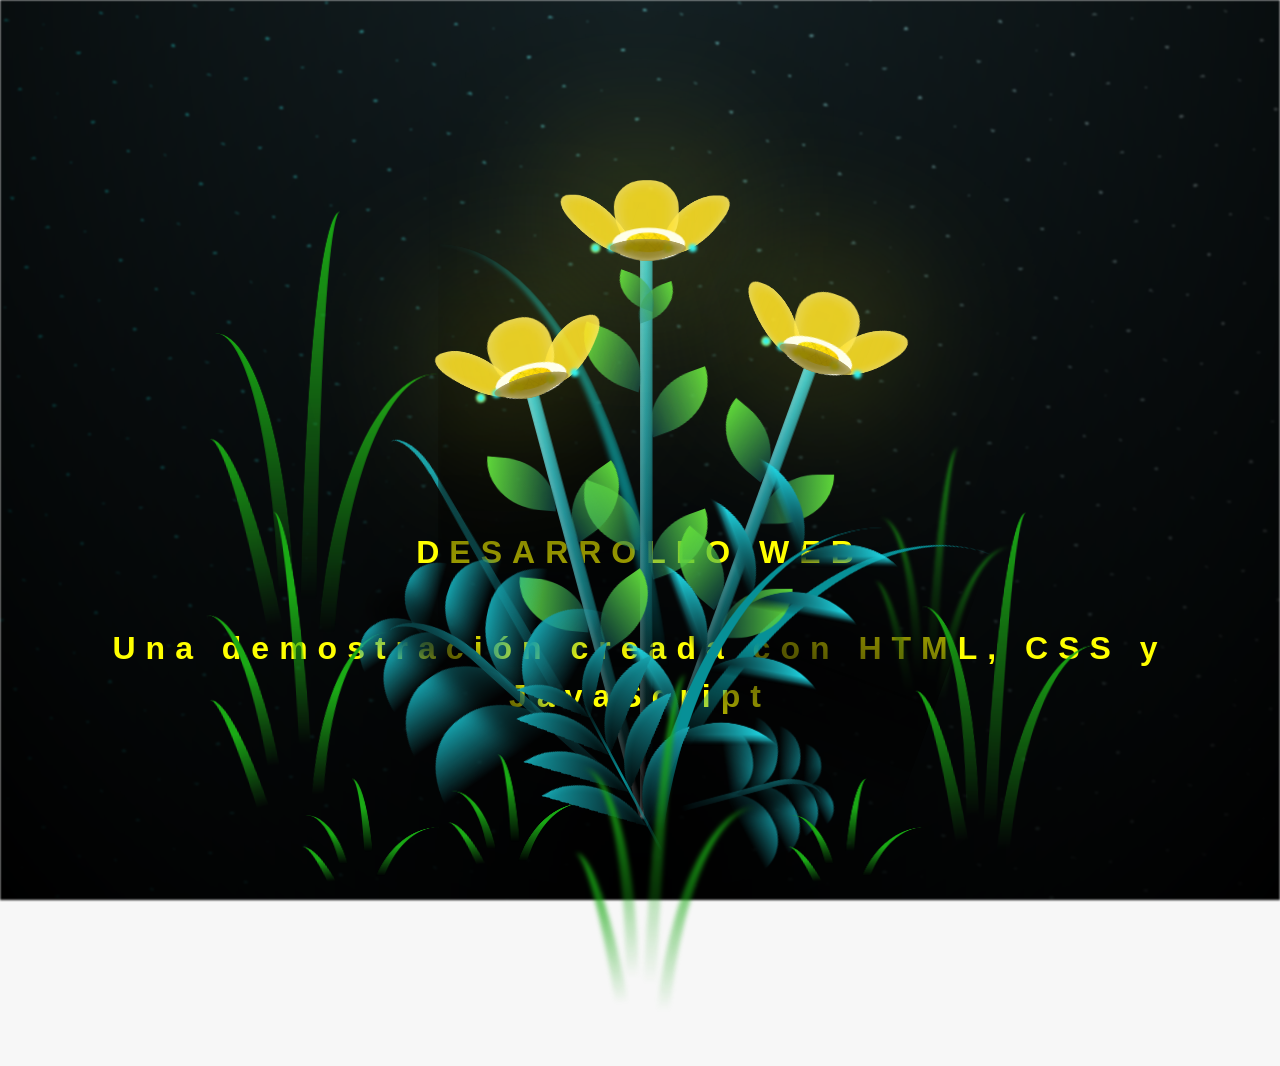
==== commit b6b4f96e: "[ADD] modificacion demostración" ====
--- a/flower.html
+++ b/flower.html
@@ -9,12 +9,12 @@
     <title>Flower</title>
   </head>
   <body class="container">
-    <audio src="sound/ChristianBasso&HaienQiu-Flowers.mp3" autoplay></audio>
-    <div id="lyrics">
-     
-    </div>
-    <h1 class="titulo">TQQ JAZZ, no son Girasoles fisicos, pero espero que cuenten. <br> <br>
-      Gracias por iluminar mis días con tu presencia.</h1>
+
+    <h1 class="titulo">
+        DESARROLLO WEB
+        <br><br>
+        Una demostración creada con HTML, CSS y JavaScript
+    </h1>
   
     <div class="night"></div>
     <div class="flowers">
@@ -326,7 +326,6 @@
         </div>
       </div>
     </div>
-    <script src="anim.js"></script>
     <script src="main.js"></script>
   </body>
 </html>
